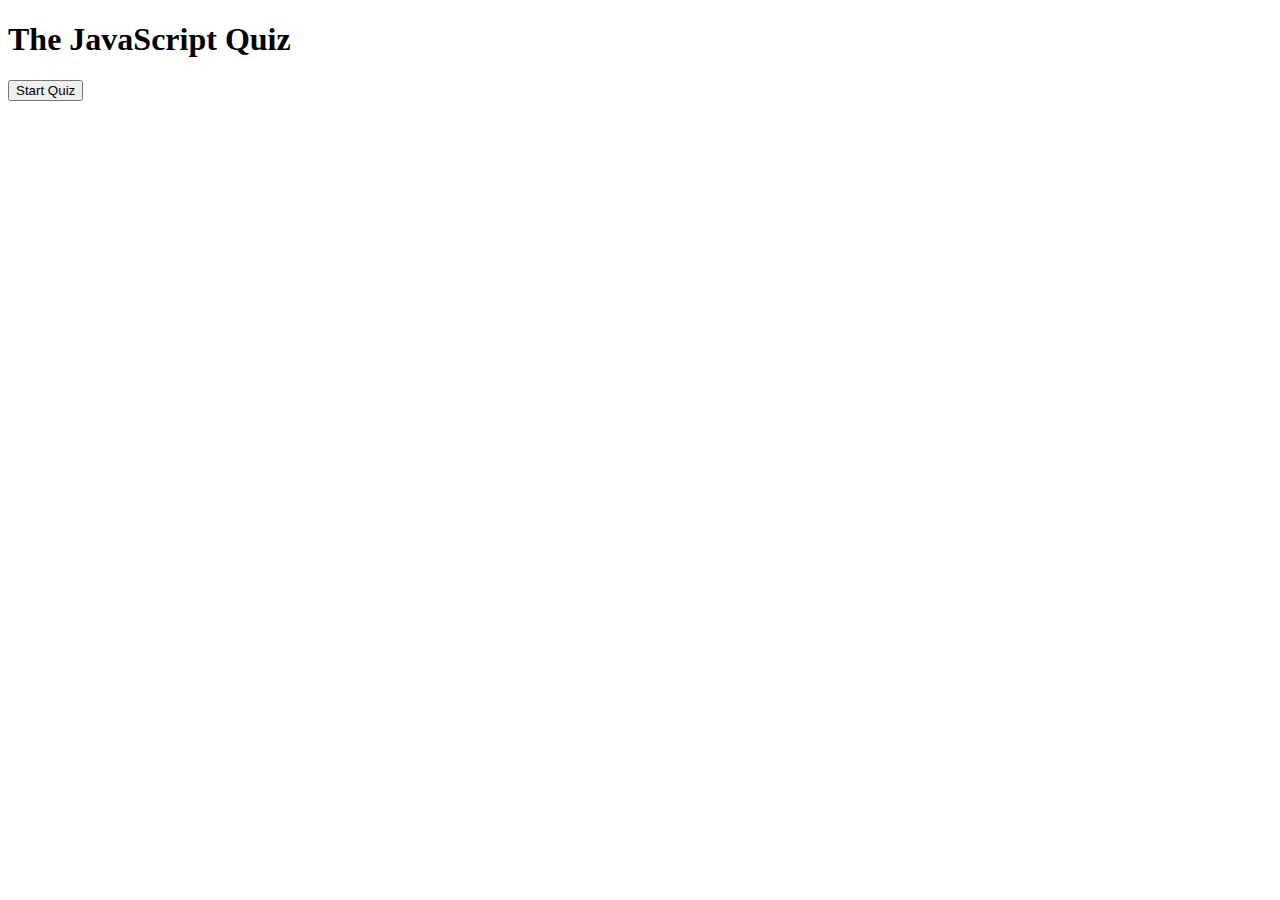
==== index.html @ d8b99242 "initial commit" ====
<!DOCTYPE html>
<html lang="en">
<head>
    <meta charset="UTF-8">
    <meta name="viewport" content="width=device-width, initial-scale=1.0">
    <title>Document</title>
    <link rel="stylesheet" href="style.css">

</head>
<body>
    <h1>The JavaScript Quiz</h1>

    <div id="score"></div>
    <div id="timer"></div>
    <button id="start-button">Start Quiz</button>
    <div id='question'></div>
    <ul id="answers"></ul>  
    
    

    <script src="script.js"></script>
</body>
</html>
---- style.css ----
.li-button {
    height: 75px;
    width: 125px;
    background-color: blue;
    color: white;
    padding: 15px;
    margin: 15px;
}
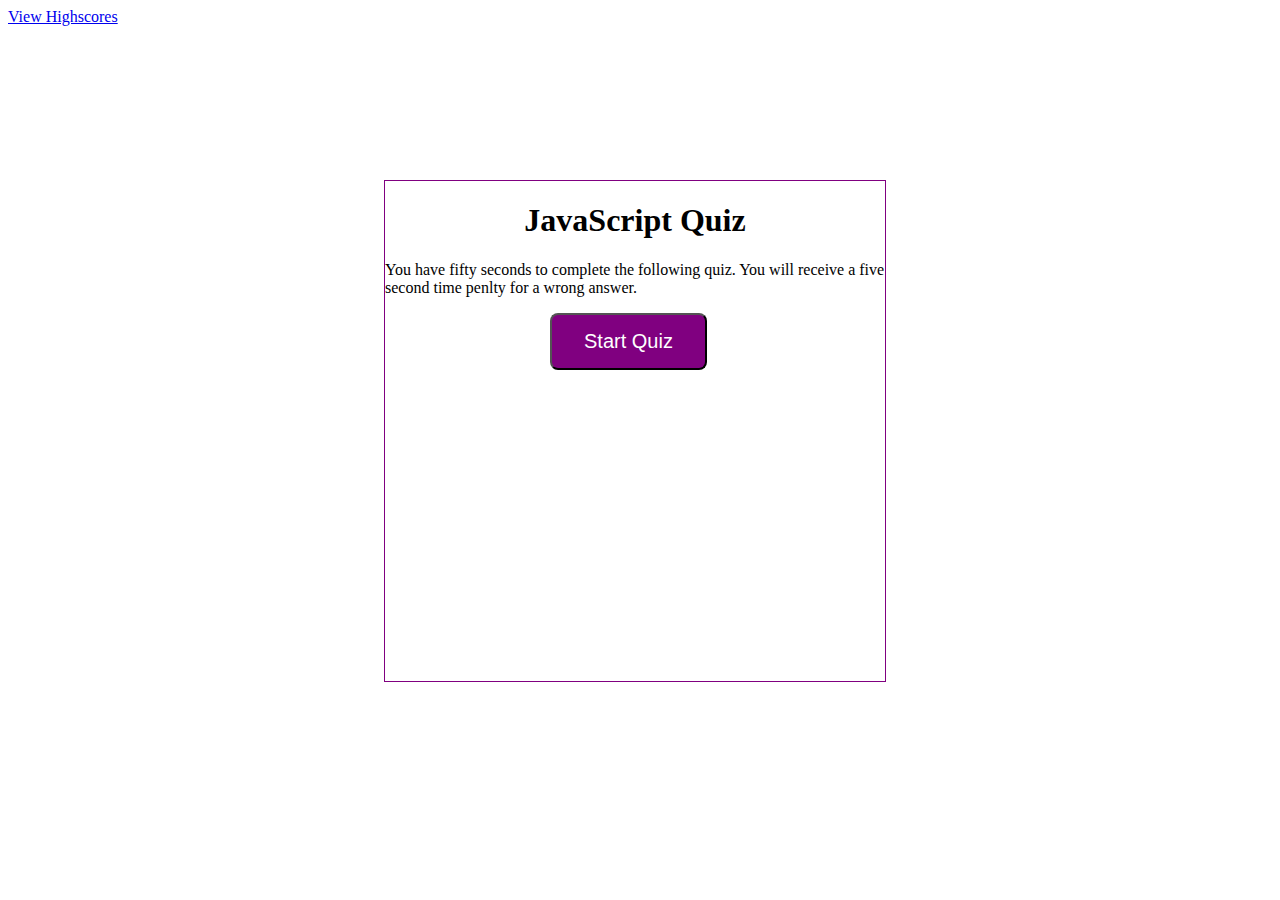
==== commit cc39bdf2: "adding questions and answers" ====
--- a/index.html
+++ b/index.html
@@ -3,21 +3,21 @@
 <head>
     <meta charset="UTF-8">
     <meta name="viewport" content="width=device-width, initial-scale=1.0">
-    <title>Document</title>
-    <link rel="stylesheet" href="style.css">
-
+    <title>JavaScript Quiz</title>
+    <link rel="stylesheet" type="text/css" href="style3.css">
 </head>
 <body>
-    <h1>The JavaScript Quiz</h1>
+    <a href="HighScores.html">View Highscores</a>
+    <div id="wrapper">
+        <div id="currentTime"></div>
+        <div id="questionsDiv">
+            <h1>JavaScript Quiz</h1>
+            <p>You have fifty seconds to complete the following quiz.  You will receive a five second time penlty for a wrong answer. </p>
+            <ul id="choicesUl"></ul>
+            <button id="startTime">Start Quiz</button>
+        </div>
 
-    <div id="score"></div>
-    <div id="timer"></div>
-    <button id="start-button">Start Quiz</button>
-    <div id='question'></div>
-    <ul id="answers"></ul>  
-    
-    
-
-    <script src="script.js"></script>
+    </div>
+    <script src="script3.js"></script>
 </body>
 </html>--- a/style3.css
+++ b/style3.css
@@ -0,0 +1,91 @@
+#wrapper {
+    position: absolute;
+    left: 30%;
+    top: 20%;
+    width: 500px;
+    height: 500px;
+    border: 1px solid purple;
+}
+
+#startTime {
+    background-color: purple;
+    margin-left: 33%;
+    padding: 15px 32px;
+    font-size: 20px;
+    color: white;
+}
+
+#questionDiv {
+    margin: 20px;
+}
+
+#currentTime {
+    float: right;
+}
+
+#goBack {
+    background-color: purple;
+    position: relative;
+    padding: 10px;
+    font-size: 20px;
+    color: white;
+    top: 30%;
+    left: 55%;
+    width: auto;
+    text-align: center;
+    text-decoration: none;
+}
+
+#clear {
+    background-color: purple;
+    position: relative;
+    padding: 10px;
+    font-size: 20px;
+    color: white;
+    top: 30%;
+    right: 5%;
+    text-align: center;
+}
+
+button {
+    border-radius: 8px;    
+}
+
+textarea {
+    width: 90%;
+    margin: 20px;
+}
+
+#Submit {
+    background-color: purple;
+    margin-left: 33%;
+    padding: 15px 32px;
+    font-size: 20px;
+    color: white;    
+}
+
+label {
+    margin-right: 10px;
+}
+
+input {
+    margin-bottom: 20px;
+}
+
+h1 {
+    text-align: center;    
+}
+
+li {
+    background-color: purple;
+    margin-top: 10px;
+    padding: 5px 15px;
+    width: 80%;
+    font-size: 18px;
+    color: white;
+}
+
+#createDiv {
+    margin-top: 20px;
+    border-top: 1px solid lightgray;
+}
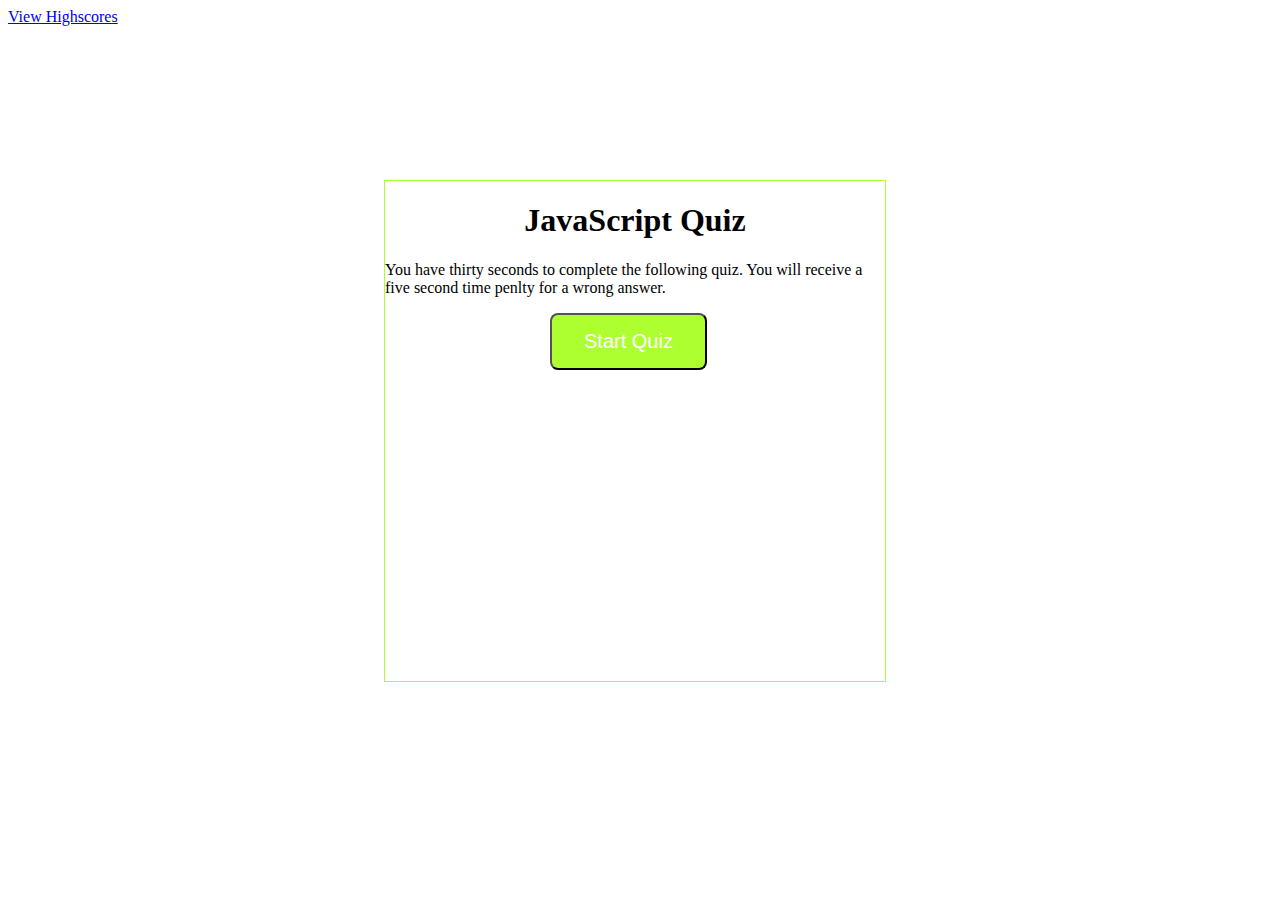
==== commit 6a9666b6: "making some last changes" ====
--- a/index.html
+++ b/index.html
@@ -12,7 +12,7 @@
         <div id="currentTime"></div>
         <div id="questionsDiv">
             <h1>JavaScript Quiz</h1>
-            <p>You have fifty seconds to complete the following quiz.  You will receive a five second time penlty for a wrong answer. </p>
+            <p>You have thirty seconds to complete the following quiz.  You will receive a five second time penlty for a wrong answer. </p>
             <ul id="choicesUl"></ul>
             <button id="startTime">Start Quiz</button>
         </div>
--- a/style3.css
+++ b/style3.css
@@ -4,11 +4,11 @@
     top: 20%;
     width: 500px;
     height: 500px;
-    border: 1px solid purple;
+    border: 1px solid greenyellow;
 }
 
 #startTime {
-    background-color: purple;
+    background-color: greenyellow;
     margin-left: 33%;
     padding: 15px 32px;
     font-size: 20px;
@@ -21,10 +21,11 @@
 
 #currentTime {
     float: right;
+    
 }
 
 #goBack {
-    background-color: purple;
+    background-color: greenyellow;
     position: relative;
     padding: 10px;
     font-size: 20px;
@@ -36,7 +37,7 @@
     text-decoration: none;
 }
 
-#clear {
+/* #clear {
     background-color: purple;
     position: relative;
     padding: 10px;
@@ -45,7 +46,7 @@
     top: 30%;
     right: 5%;
     text-align: center;
-}
+} */
 
 button {
     border-radius: 8px;    
@@ -57,7 +58,7 @@
 }
 
 #Submit {
-    background-color: purple;
+    background-color: greenyellow;
     margin-left: 33%;
     padding: 15px 32px;
     font-size: 20px;
@@ -77,7 +78,7 @@
 }
 
 li {
-    background-color: purple;
+    background-color: green;
     margin-top: 10px;
     padding: 5px 15px;
     width: 80%;
